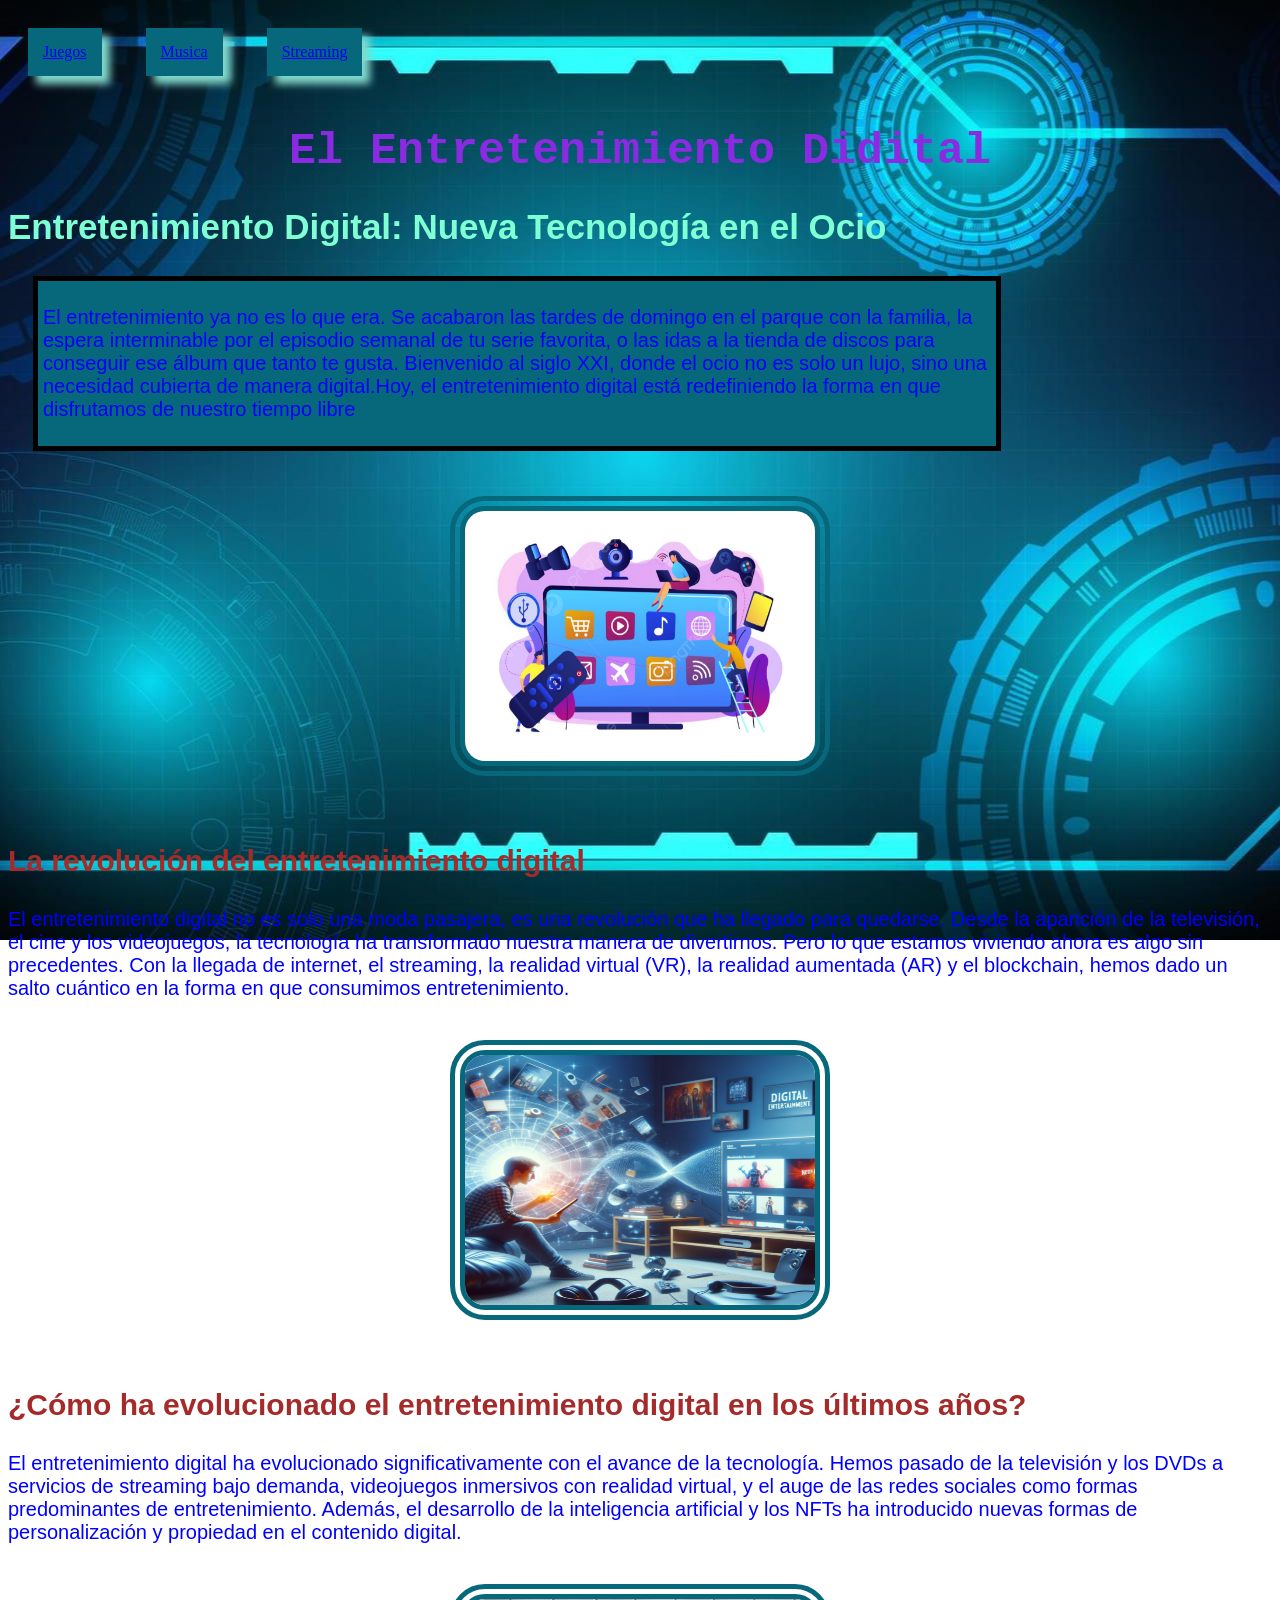
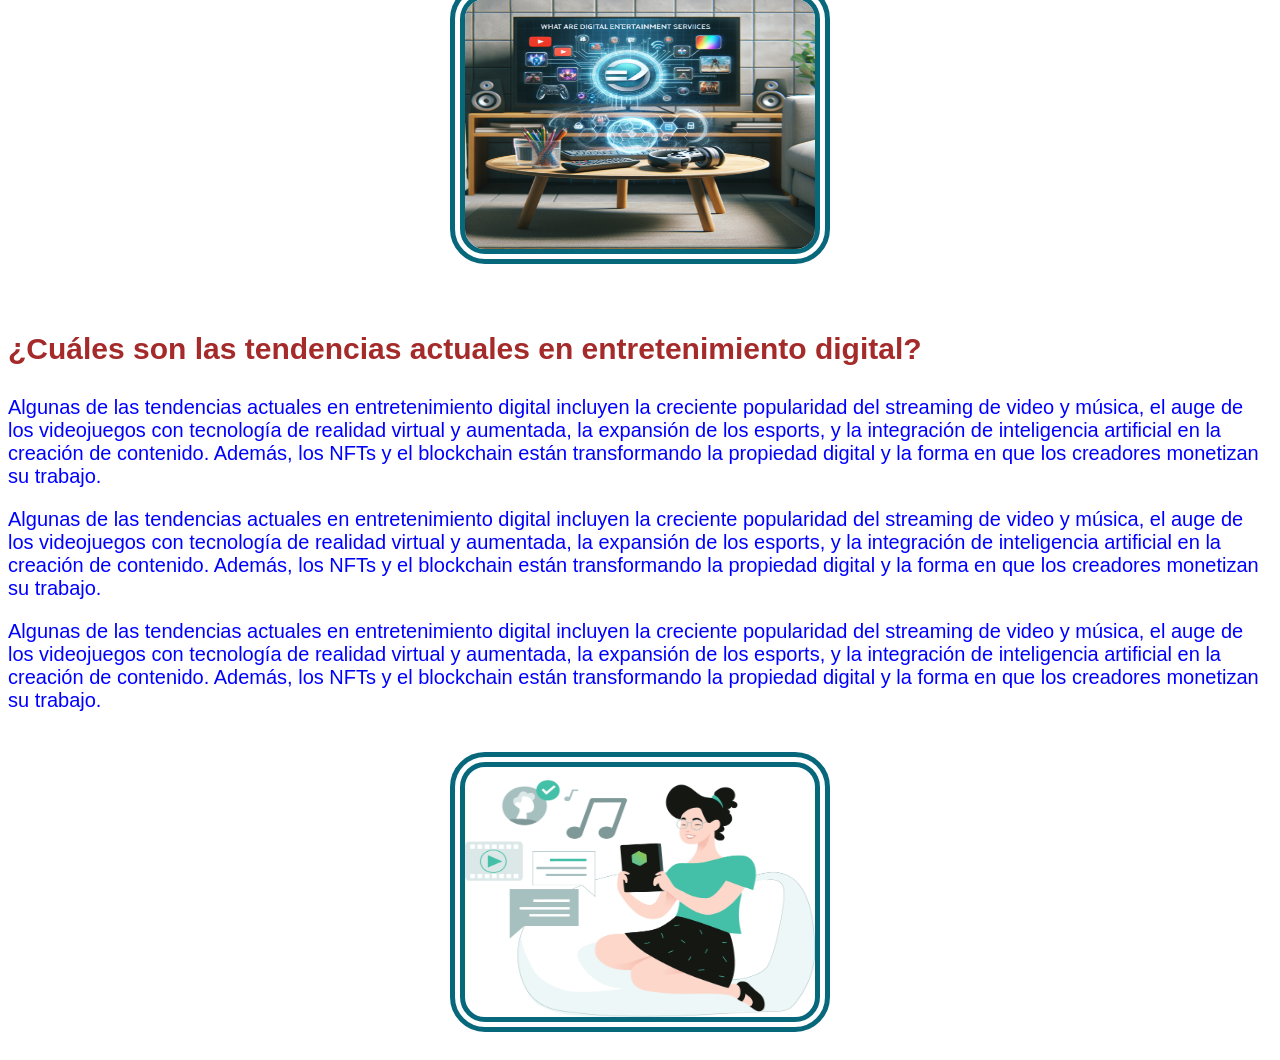
==== index.html @ e009c6e2 "Add files via upload" ====
<html>
<head>

<title>Entretenimiento Digital</title>
<link rel="icon" type="imagen/png"
href="imagen/favicon.png">
<link rel="stylesheet" href="css/index.css">

</head>

<body bgcolor=""> 
 
    <a href="Juegos.html"> Juegos</a>
    <a href="Musica.html">Musica</a>
    <a href="Streaming.html">Streaming</a>
    
<center><h1>El Entretenimiento Didital</h1></center>
<h2>Entretenimiento Digital: Nueva Tecnología en el Ocio</h2>
<div> <p>El entretenimiento ya no es lo que era. Se acabaron las tardes de domingo en el parque con la familia, 
la espera interminable por el episodio semanal de tu serie favorita, o las idas a la tienda de discos para
conseguir ese álbum que tanto te gusta. Bienvenido al siglo XXI, donde el ocio no es solo un lujo, sino 
una necesidad cubierta de manera digital.Hoy, el entretenimiento digital está redefiniendo la forma en 
que disfrutamos de nuestro tiempo libre</p> </div>
<center> <img src="imagen/a.png"></center>

<br />
<h3>La revolución del entretenimiento digital</h3>
<p>El entretenimiento digital no es solo una moda pasajera, es una revolución que ha llegado para quedarse.
 Desde la aparición de la televisión, el cine y los videojuegos, la tecnología ha transformado nuestra 
manera de divertirnos. Pero lo que estamos viviendo ahora es algo sin precedentes. Con la llegada de 
internet, el streaming, la realidad virtual (VR), la realidad aumentada (AR) y el blockchain, hemos dado 
un salto cuántico en la forma en que consumimos entretenimiento.</p>
<center> <img src="imagen/b.png"></center>

<br />
<h3>¿Cómo ha evolucionado el entretenimiento digital en los últimos años?</h3>
<p>El entretenimiento digital ha evolucionado significativamente con el avance de la tecnología. 
Hemos pasado de la televisión y los DVDs a servicios de streaming bajo demanda, videojuegos inmersivos 
con realidad virtual, y el auge de las redes sociales como formas predominantes de entretenimiento. 
Además, el desarrollo de la inteligencia artificial y los NFTs ha introducido nuevas formas de 
personalización y propiedad en el contenido digital.</p>
<center> <img src="imagen/c.png"></center>

<br />
<h3>¿Cuáles son las tendencias actuales en entretenimiento digital?</h3>
<p>Algunas de las tendencias actuales en entretenimiento digital incluyen la creciente popularidad del 
streaming de video y música, el auge de los videojuegos con tecnología de realidad virtual y aumentada, 
la expansión de los esports, y la integración de inteligencia artificial en la creación de contenido. 
Además, los NFTs y el blockchain están transformando la propiedad digital y la forma en que los creadores 
monetizan su trabajo.</p>
<p>Algunas de las tendencias actuales en entretenimiento digital incluyen la creciente popularidad del 
streaming de video y música, el auge de los videojuegos con tecnología de realidad virtual y aumentada, 
la expansión de los esports, y la integración de inteligencia artificial en la creación de contenido. 
Además, los NFTs y el blockchain están transformando la propiedad digital y la forma en que los creadores 
monetizan su trabajo.</p>
<p>Algunas de las tendencias actuales en entretenimiento digital incluyen la creciente popularidad del 
streaming de video y música, el auge de los videojuegos con tecnología de realidad virtual y aumentada, 
la expansión de los esports, y la integración de inteligencia artificial en la creación de contenido. 
Además, los NFTs y el blockchain están transformando la propiedad digital y la forma en que los creadores 
monetizan su trabajo.</p>
<center> <img src="imagen/e.png"></center>

</body>
</html>
---- css/index.css ----
body{
    background: url("../imagen/fondo.jpg");
    background-repeat: no-repeat;
    background-position: center;
 background-attachment: fixed;
}
a{
font: size 30px;
text-align: none;
margin: 20px;
background: #07687b;
padding: 15px;
display: inline-block;
color: blue;
box-shadow: 8px 8px 8px #83dace;
 }
 a:hover{
    box-shadow: 4px 4px 4px #7f09c8;
    background: #7e63f8;
    color: aqua;
 }
 a :active{
    box-shadow: none;
    background: #8d1111;
    color: #2b0642;
 }

div{
    width: 75%;
    background: #07687b;
    margin:25px ;
    padding: 5px;
    border: 5px solid #000000;
}

h1{
    color: blueviolet;
    font-size: 45px;
    font-family: 'Courier New', Courier, monospace;
}
h2{
    color: aquamarine;
    font-size: 35px;
    font-family: 'Gill Sans', 'Gill Sans MT', Calibri, 'Trebuchet MS', sans-serif;
}
h3{
    color: brown;
    font-size: 30px;
font-family: 'Gill Sans', 'Gill Sans MT', Calibri, 'Trebuchet MS', sans-serif;
}
p{
    color: blue;
    font-size: 20px;
    font-family: 'Gill Sans', 'Gill Sans MT', Calibri, 'Trebuchet MS', sans-serif;
} 
 img{
width:350px ;
height:250px ;
margin: 20px;
border-radius: 50px;
border: 10px dotted rgb(80, 255, 147) 
}
img{
    width: 350px;
    height:250px ;
margin:20px ;
align-items:center ;
border-radius: 35px;
border:15px double #07687b;
}
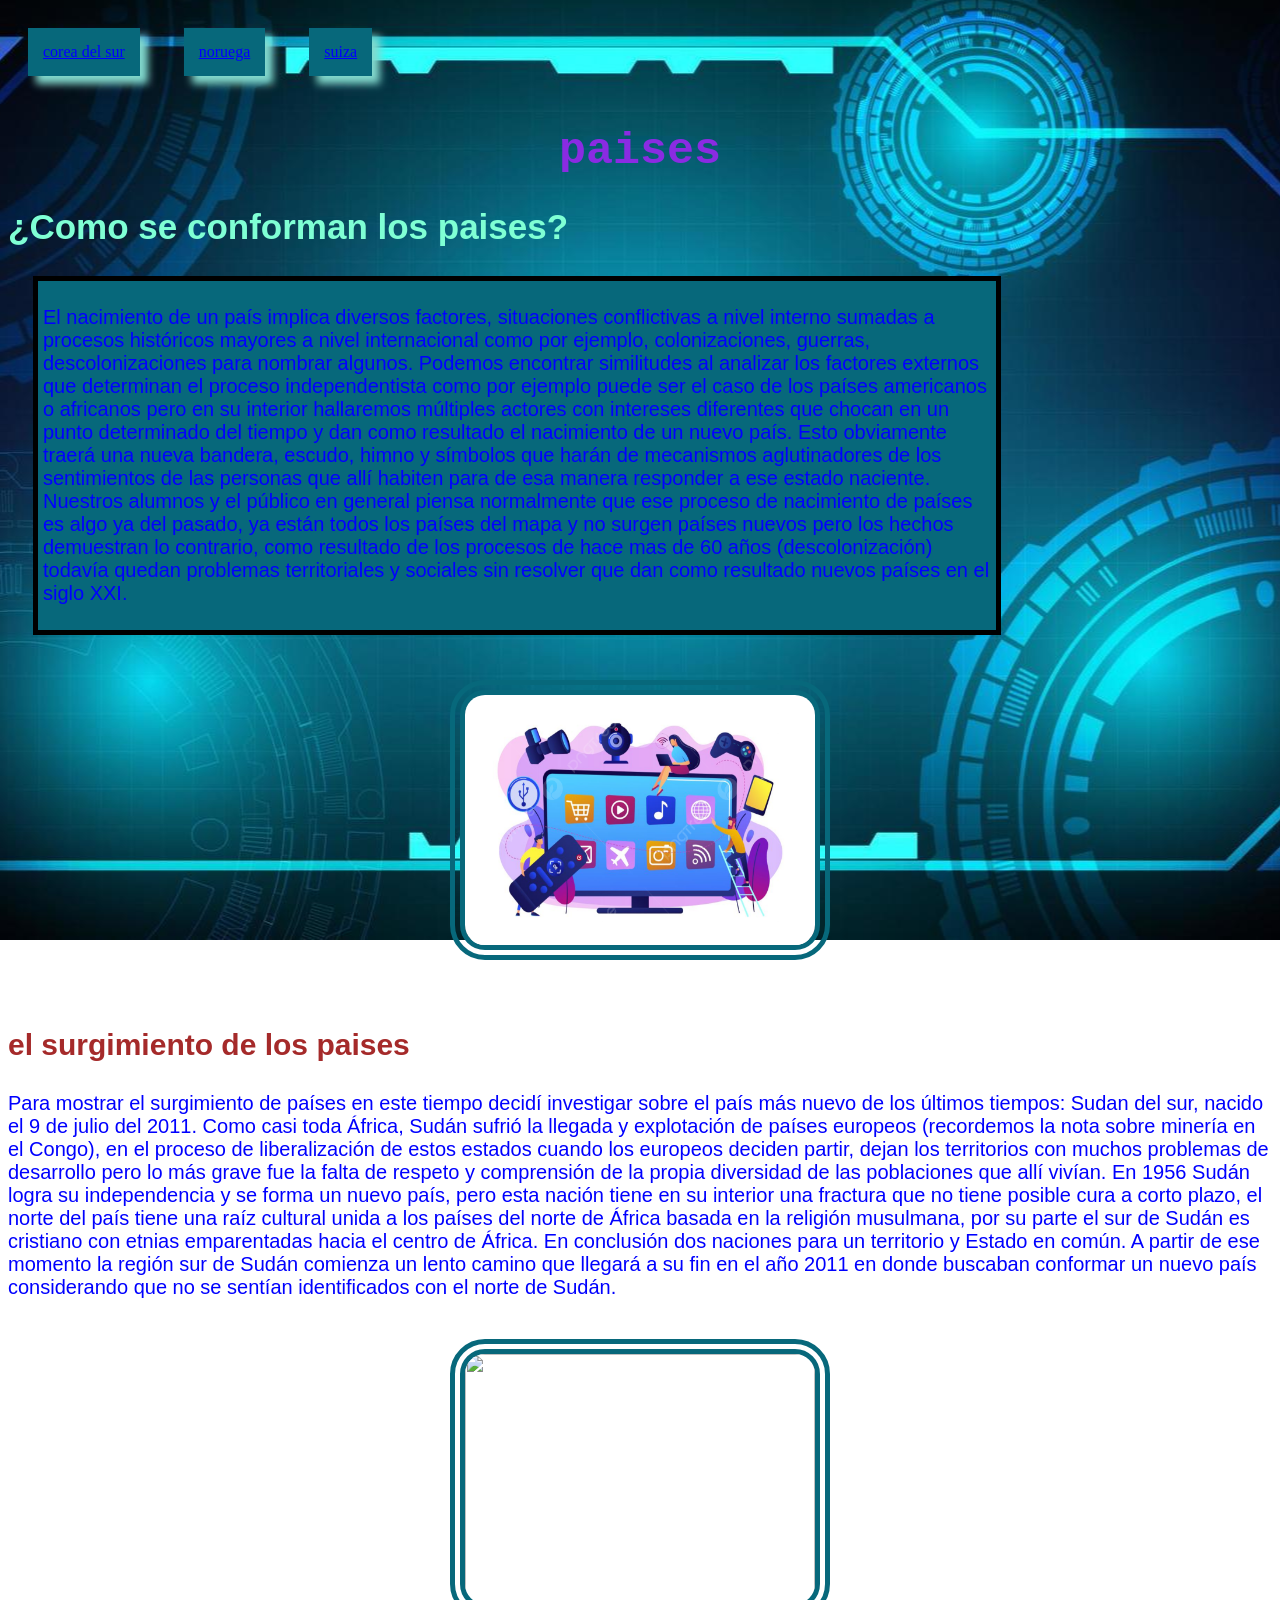
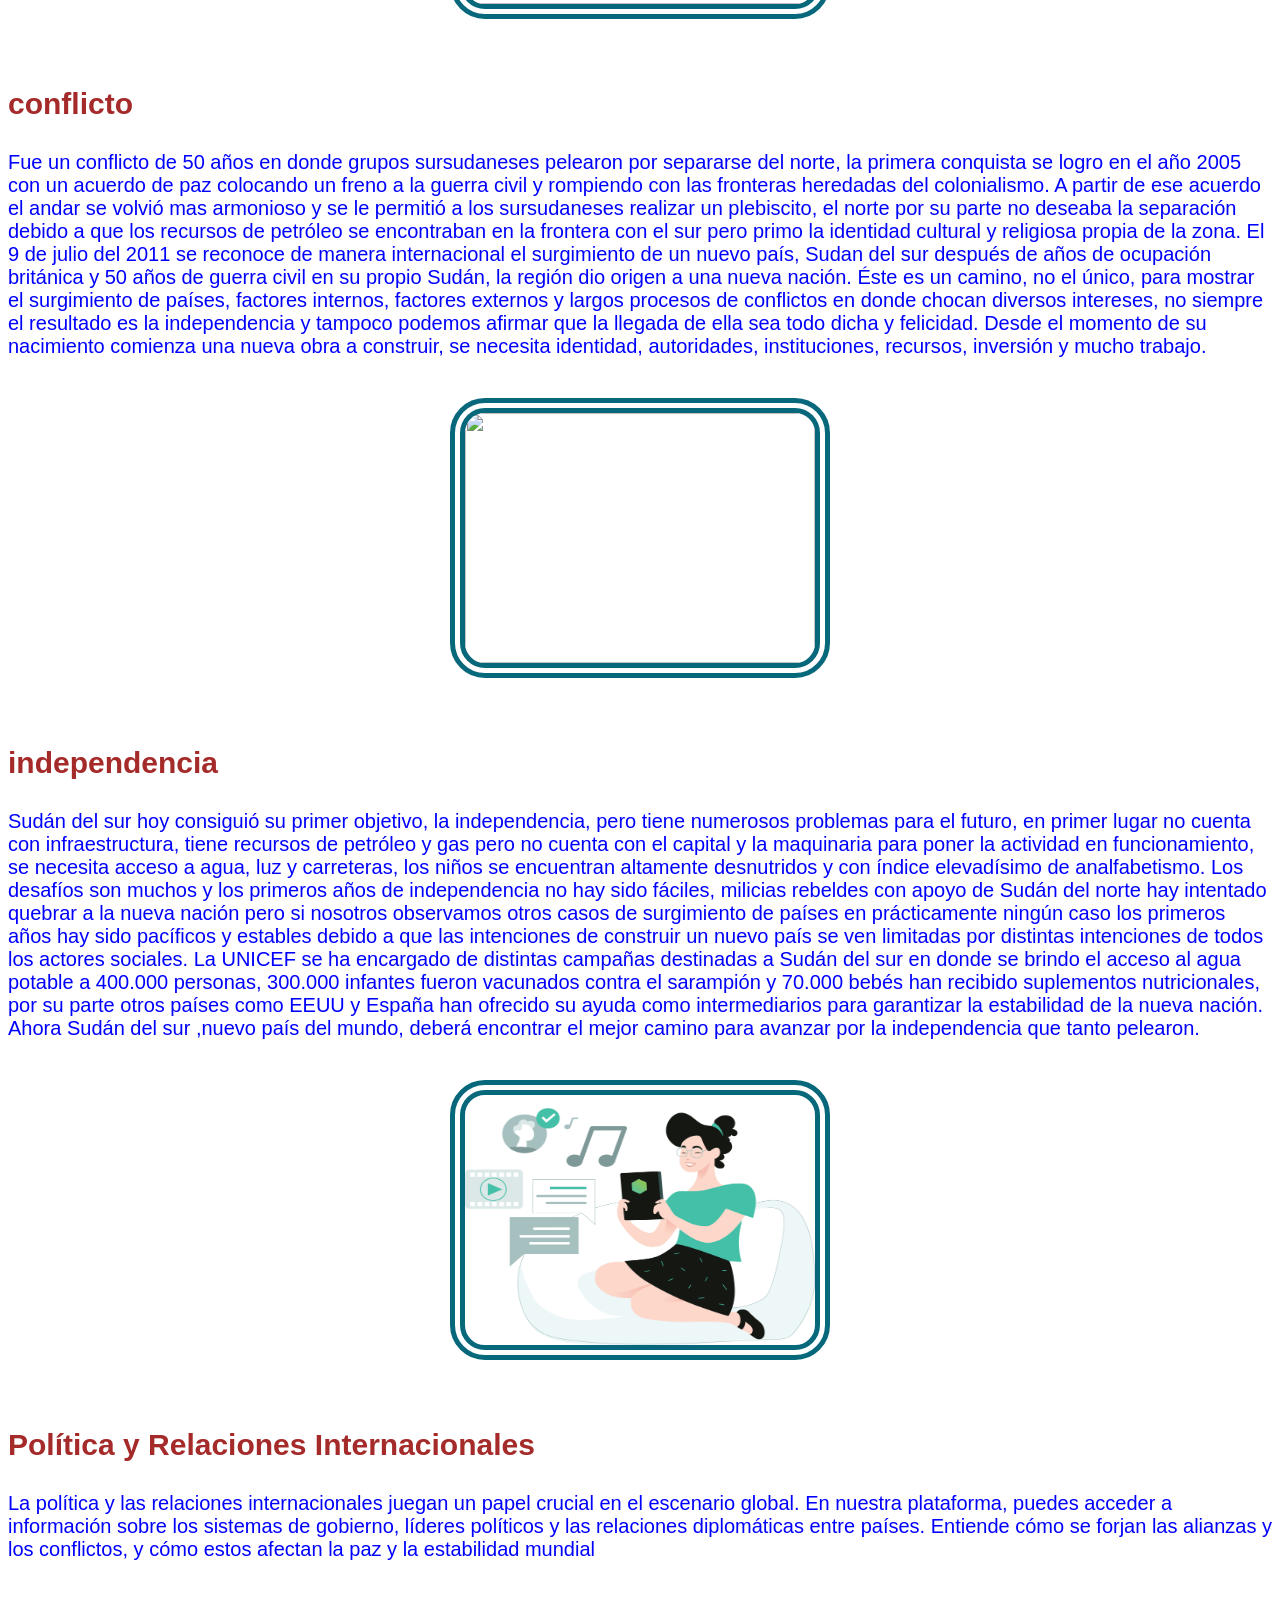
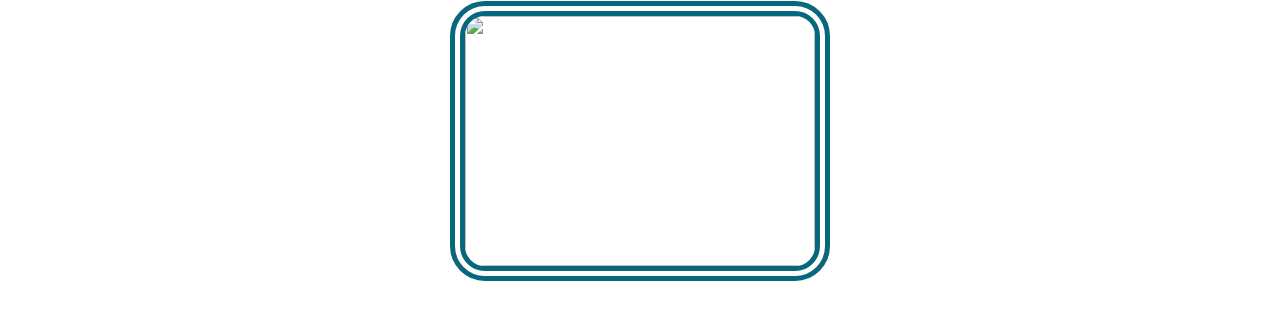
==== commit df66e924: "Add files via upload" ====
--- a/index.html
+++ b/index.html
@@ -1,64 +1,92 @@
 <html>
 <head>
 
-<title>Entretenimiento Digital</title>
+<title>paises</title>
 <link rel="icon" type="imagen/png"
-href="imagen/favicon.png">
+href="imagen/favicon6.png">
 <link rel="stylesheet" href="css/index.css">
 
 </head>
 
-<body bgcolor=""> 
- 
-    <a href="Juegos.html"> Juegos</a>
-    <a href="Musica.html">Musica</a>
-    <a href="Streaming.html">Streaming</a>
+<body>
+  <a href="corea del sur.html">corea del sur</a>
+    <a href="noruega.html">noruega</a>
+    <a href="suiza.html">suiza</a>
     
-<center><h1>El Entretenimiento Didital</h1></center>
-<h2>Entretenimiento Digital: Nueva Tecnología en el Ocio</h2>
-<div> <p>El entretenimiento ya no es lo que era. Se acabaron las tardes de domingo en el parque con la familia, 
-la espera interminable por el episodio semanal de tu serie favorita, o las idas a la tienda de discos para
-conseguir ese álbum que tanto te gusta. Bienvenido al siglo XXI, donde el ocio no es solo un lujo, sino 
-una necesidad cubierta de manera digital.Hoy, el entretenimiento digital está redefiniendo la forma en 
-que disfrutamos de nuestro tiempo libre</p> </div>
-<center> <img src="imagen/a.png"></center>
+    
+<center><h1>paises</h1></center>
+<h2>¿Como se conforman los paises?</h2>
+<div><p> El nacimiento de un país implica diversos 
+factores, situaciones conflictivas a nivel interno sumadas a procesos históricos mayores a nivel 
+internacional como por ejemplo, colonizaciones, guerras, descolonizaciones para nombrar algunos. 
+Podemos encontrar similitudes al analizar los factores externos que determinan el proceso independentista 
+como por ejemplo puede ser el caso de los países americanos o africanos pero en su interior hallaremos 
+múltiples actores con intereses diferentes que chocan en un punto determinado del tiempo y dan como 
+resultado el nacimiento de un nuevo país. Esto obviamente traerá una nueva bandera, escudo, himno y 
+símbolos que harán de mecanismos aglutinadores de los sentimientos de las personas que allí habiten para 
+de esa manera responder a ese estado naciente. Nuestros alumnos y el público en general piensa normalmente
+ que ese proceso de nacimiento de países es algo ya del pasado, ya están todos los países del mapa y no 
+ surgen países nuevos pero los hechos demuestran lo contrario, como resultado de los procesos de hace mas
+  de 60 años (descolonización) todavía quedan problemas territoriales y sociales sin resolver que dan 
+como resultado nuevos países en el siglo XXI.</p></div>
+<center> <img src="imagen/a.png"300" height="200"></center>
 
 <br />
-<h3>La revolución del entretenimiento digital</h3>
-<p>El entretenimiento digital no es solo una moda pasajera, es una revolución que ha llegado para quedarse.
- Desde la aparición de la televisión, el cine y los videojuegos, la tecnología ha transformado nuestra 
-manera de divertirnos. Pero lo que estamos viviendo ahora es algo sin precedentes. Con la llegada de 
-internet, el streaming, la realidad virtual (VR), la realidad aumentada (AR) y el blockchain, hemos dado 
-un salto cuántico en la forma en que consumimos entretenimiento.</p>
-<center> <img src="imagen/b.png"></center>
+<h3>el surgimiento de los paises</h3>
+<p>Para mostrar el surgimiento de países en este tiempo decidí investigar sobre el país más nuevo de los
+ últimos tiempos: Sudan del sur, nacido el 9 de julio del 2011. Como casi toda África, Sudán sufrió la 
+ llegada y explotación de países europeos (recordemos la nota sobre minería en el Congo), en el proceso 
+ de liberalización de estos estados cuando los europeos deciden partir, dejan los territorios con muchos
+  problemas de desarrollo pero lo más grave fue la falta de respeto y comprensión de la propia diversidad
+   de las poblaciones que allí vivían. En 1956 Sudán logra su independencia y se forma un nuevo país, 
+   pero esta nación tiene en su interior una fractura que no tiene posible cura a corto plazo, el norte 
+   del país tiene una raíz cultural unida a los países del norte de África basada en la religión musulmana,
+    por su parte el sur de Sudán es cristiano con etnias emparentadas hacia el centro de África. 
+    En conclusión dos naciones para un territorio y Estado en común. A partir de ese momento la región
+ sur de Sudán comienza un lento camino que llegará a su fin en el año 2011 en donde buscaban conformar un 
+ nuevo país considerando que no se sentían identificados con el norte de Sudán.</p>
+<center> <img src="imagen/b.jpg" width="300" height="200"></center>
 
 <br />
-<h3>¿Cómo ha evolucionado el entretenimiento digital en los últimos años?</h3>
-<p>El entretenimiento digital ha evolucionado significativamente con el avance de la tecnología. 
-Hemos pasado de la televisión y los DVDs a servicios de streaming bajo demanda, videojuegos inmersivos 
-con realidad virtual, y el auge de las redes sociales como formas predominantes de entretenimiento. 
-Además, el desarrollo de la inteligencia artificial y los NFTs ha introducido nuevas formas de 
-personalización y propiedad en el contenido digital.</p>
-<center> <img src="imagen/c.png"></center>
+<h3>conflicto</h3>
+<p>Fue un conflicto de 50 años en donde grupos sursudaneses pelearon por separarse del norte, la primera 
+conquista se logro en el año 2005 con un acuerdo de paz colocando un freno a la guerra civil y rompiendo 
+con las fronteras heredadas del colonialismo. A partir de ese acuerdo el andar se volvió mas armonioso y 
+se le permitió a los sursudaneses realizar un plebiscito, el norte por su parte no deseaba la separación 
+debido a que los recursos de petróleo se encontraban en la frontera con el sur pero primo la identidad 
+cultural y religiosa propia de la zona. El 9 de julio del 2011 se reconoce de manera internacional el 
+surgimiento de un nuevo país, Sudan del sur después de años de ocupación británica y 50 años de guerra 
+civil en su propio Sudán, la región dio origen a una nueva nación. Éste es un camino, no el único, para
+ mostrar el surgimiento de países, factores internos, factores externos y largos procesos de conflictos 
+ en donde chocan diversos intereses, no siempre el resultado es la independencia y tampoco podemos 
+ afirmar que la llegada de ella sea todo dicha y felicidad. Desde el momento de su nacimiento comienza 
+ una nueva obra a construir, se necesita identidad, autoridades, instituciones, recursos, inversión y 
+ mucho trabajo.</p>
+<center> <img src="imagen/c.jpg" width="300" height="200"></center>
 
 <br />
-<h3>¿Cuáles son las tendencias actuales en entretenimiento digital?</h3>
-<p>Algunas de las tendencias actuales en entretenimiento digital incluyen la creciente popularidad del 
-streaming de video y música, el auge de los videojuegos con tecnología de realidad virtual y aumentada, 
-la expansión de los esports, y la integración de inteligencia artificial en la creación de contenido. 
-Además, los NFTs y el blockchain están transformando la propiedad digital y la forma en que los creadores 
-monetizan su trabajo.</p>
-<p>Algunas de las tendencias actuales en entretenimiento digital incluyen la creciente popularidad del 
-streaming de video y música, el auge de los videojuegos con tecnología de realidad virtual y aumentada, 
-la expansión de los esports, y la integración de inteligencia artificial en la creación de contenido. 
-Además, los NFTs y el blockchain están transformando la propiedad digital y la forma en que los creadores 
-monetizan su trabajo.</p>
-<p>Algunas de las tendencias actuales en entretenimiento digital incluyen la creciente popularidad del 
-streaming de video y música, el auge de los videojuegos con tecnología de realidad virtual y aumentada, 
-la expansión de los esports, y la integración de inteligencia artificial en la creación de contenido. 
-Además, los NFTs y el blockchain están transformando la propiedad digital y la forma en que los creadores 
-monetizan su trabajo.</p>
-<center> <img src="imagen/e.png"></center>
+<h3>independencia</h3>
+<p>Sudán del sur hoy consiguió su primer objetivo, la independencia, pero tiene numerosos problemas para 
+el futuro, en primer lugar no cuenta con infraestructura, tiene recursos de petróleo y gas pero no cuenta 
+con el capital y la maquinaria para poner la actividad en funcionamiento, se necesita acceso a agua, luz 
+y carreteras, los niños se encuentran altamente desnutridos y con índice elevadísimo de analfabetismo. 
+Los desafíos son muchos y los primeros años de independencia no hay sido fáciles, milicias rebeldes con 
+apoyo de Sudán del norte hay intentado quebrar a la nueva nación pero si nosotros observamos otros casos
+de surgimiento de países en prácticamente ningún caso los primeros años hay sido pacíficos y estables 
+debido a que las intenciones de construir un nuevo país se ven limitadas por distintas intenciones de 
+todos los actores sociales. La UNICEF se ha encargado de distintas campañas destinadas a Sudán del sur en 
+donde se brindo el acceso al agua potable a 400.000 personas, 300.000 infantes fueron vacunados contra el
+sarampión y 70.000 bebés han recibido suplementos nutricionales, por su parte otros países como EEUU y 
+España han ofrecido su ayuda como intermediarios para garantizar la estabilidad de la nueva nación. 
+Ahora Sudán del sur ,nuevo país del mundo, deberá encontrar el mejor camino para avanzar por la 
+independencia que tanto pelearon.</p>
+<center> <img src="imagen/e.png" width="300" height="200"></center>
+
+<br />
+<h3>Política y Relaciones Internacionales</h3>
+<p>La política y las relaciones internacionales juegan un papel crucial en el escenario global. En nuestra plataforma, puedes acceder a información sobre los sistemas de gobierno, líderes políticos y las relaciones diplomáticas entre países. Entiende cómo se forjan las alianzas y los conflictos, y cómo estos afectan la paz y la estabilidad mundial</p>
+<center> <img src="imagen/2.jpg" width="300" height="200"></center>
+
 
 </body>
 </html>
